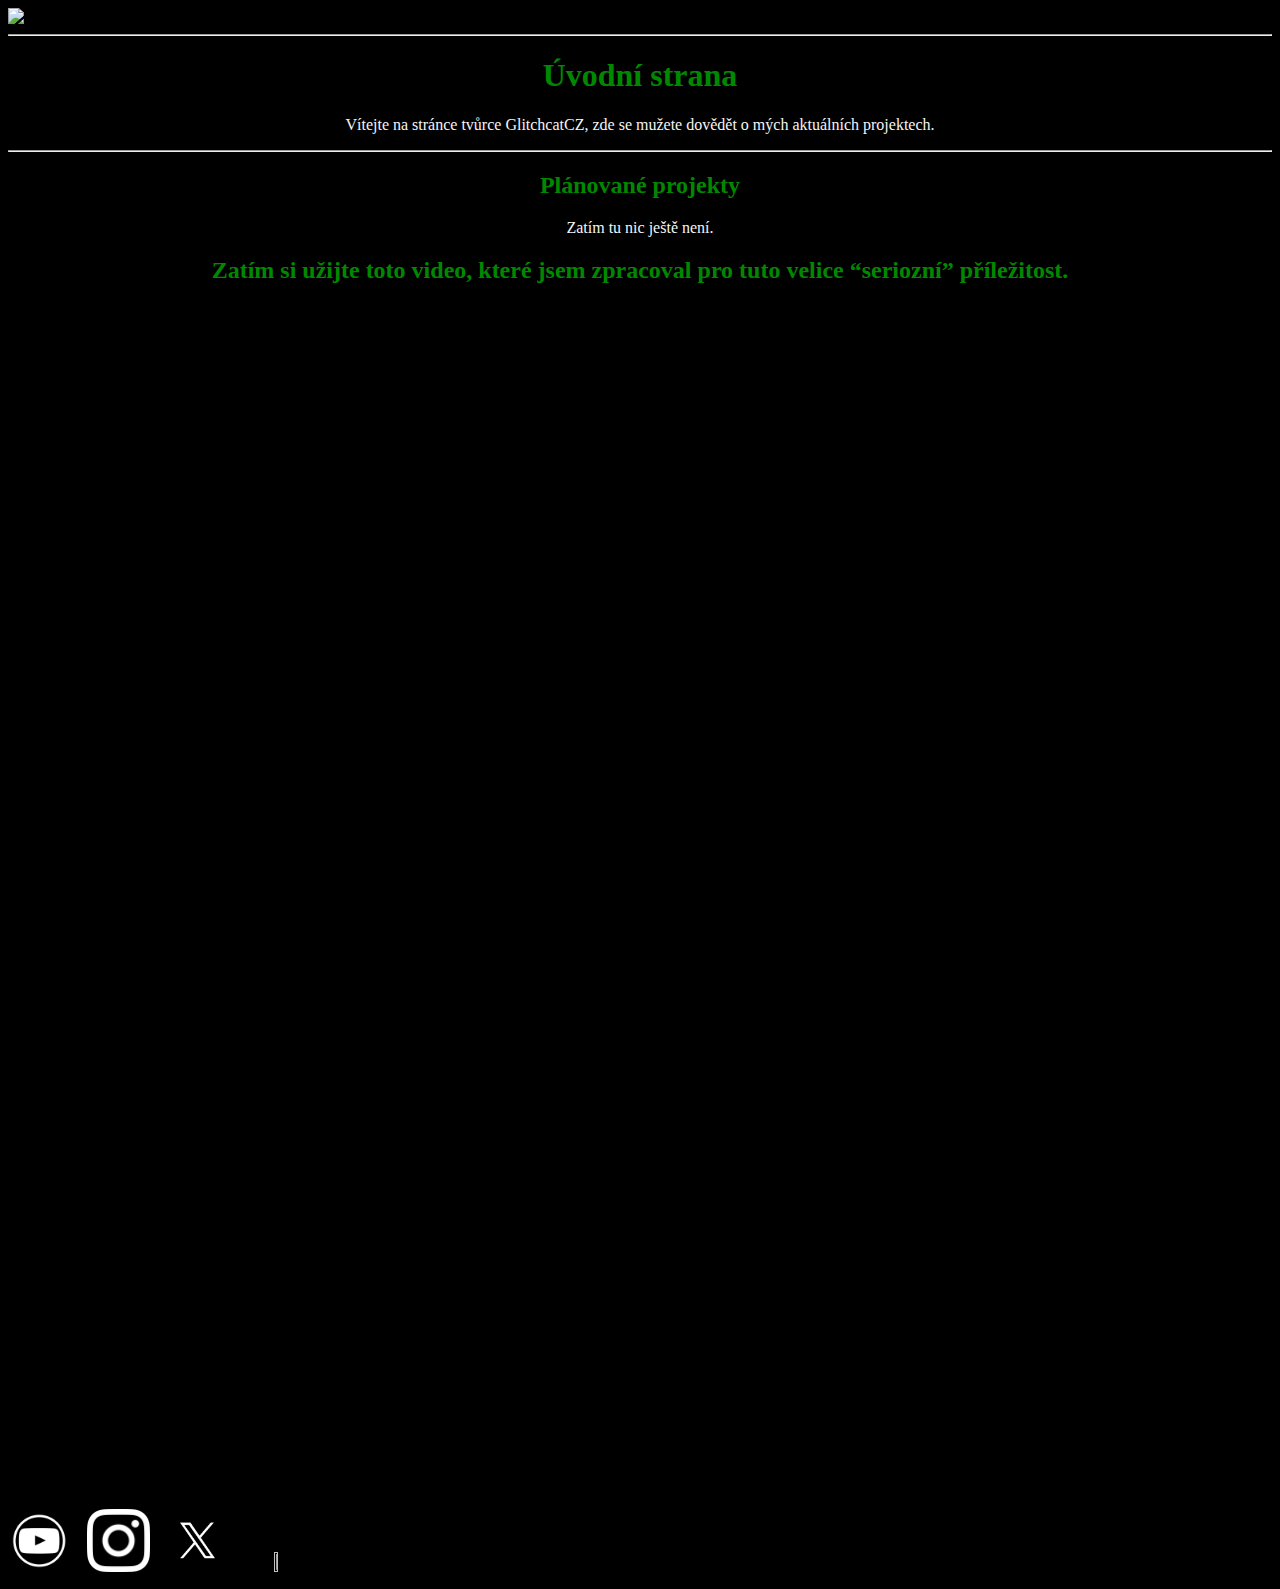
==== index.html @ 639dbe7c "general update" ====
<!DOCTYPE html>
<html>
  <head>
<style>
body{
background-color:rgb(0, 0, 0);
}
h1, h2, nav{
color:rgb(0, 136, 0);
font-family:Comic Sans MS;
text-align:center;
}
p, a
{
text-align: center;
font-family:Comic Sans MS;
color:whitesmoke;
font:size auto;
}
ul
{
  text-align: left;
}
iframe
{
display: block;
margin: 20% auto;
}

</style>
<link rel="icon" type="image/x-icon" href="Pictures/profilovka.jpg">
<img src="Pictures/profilovka.jpg"; width=5%; height=5%; alt="GlitchcatCZ">
<title>GlitchcatCZ</title>
<!--<nav center>
  <div>
 <ul><li><a href="index.html" aria-current="page">Úvodní strana</a></li><li><a href="podstránky/Projekty.html">Projekty</a></li></ul>
 </div>
</nav>-->
    </head>
      <body>
<hr>         
<h1> Úvodní strana </h1>
<p>Vítejte na stránce tvůrce GlitchcatCZ, zde se mužete dovědět o mých aktuálních projektech.</p>
<hr>
<![base64]>
<h2>Plánované projekty</h2>
<p>Zatím tu nic ještě není.
<h2>Zatím si užijte toto video, které jsem zpracoval pro tuto velice <q>seriozní</q> příležitost.</h2>
<center><iframe width="1280" height="720" src="https://www.youtube.com/embed/VsEgfBMXKnk?si=mv3KBmisMt7bPnSP&amp;controls=0" title="YouTube video player" frameborder="0" allow="accelerometer; autoplay; clipboard-write; encrypted-media; gyroscope; picture-in-picture; web-share" allowfullscreen></iframe></center>
<!--To jako vazne, co tu delate. Uz jsem vam rikal,ze tu zatim jeste nic neni. Tato stranka je pouze placeholder. Meli byste si najit neco jineho na praci, nez prohledavat zdojovy kod teto stranky.-->
<!--Jvtpun sh0l 979b. :)|a...z0123456789 7s -> a-h c4e5-->
<pre>
<a href="https://youtube.com/@glitchcat1296?si=MGL21yy54zTc8sWx" style="text-decoration:none;" target="_self"><img src="Pictures/Logos/youtube.png"; width=5% height=5% ;alt="YouTube logo"></a>  <a href="https://www.instagram.com/glitchcat1296?igsh=MWdrMmI1M2t2cm83Mw==" style="text-decoration:none;" target="_self"><img src="Pictures/Logos/instagram-white-icon.png"; width=5% height=5% ;alt="Instagram logo"></a>  <a href="https://twitter.com/glitchcat1296" style="text-decoration:none;" target="_self"><img src="Pictures/Logos/X_logo.jpg"; width=5% height=5% ;alt="X logo"></a>  <a href="https://github.com/GlitchCatCZ?tab=overview&from=2024-01-01&to=2024-01-31" style="text-decoration:none;" target="_self"><img src="Pictures/Logos/github.png"; width=5% height=5% ;alt="Github logo"></a>
</pre>
      </body>
</html>
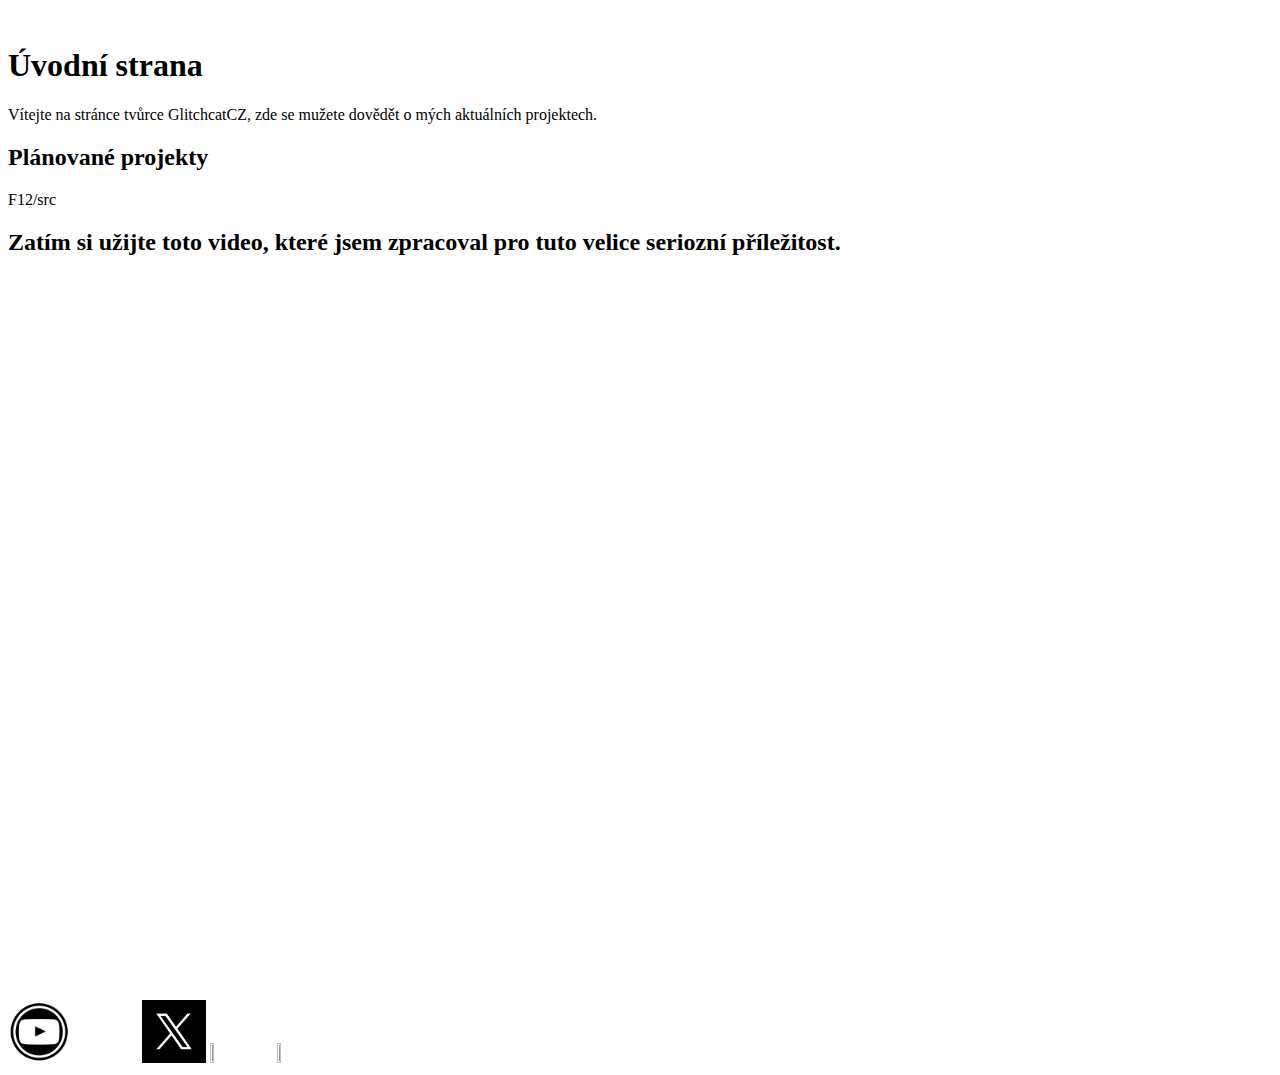
==== commit 17f344ed: "Code overhaul :)" ====
--- a/index.html
+++ b/index.html
@@ -1,56 +1,28 @@
 <!DOCTYPE html>
-<html>
-  <head>
-<style>
-body{
-background-color:rgb(0, 0, 0);
-}
-h1, h2, nav{
-color:rgb(0, 136, 0);
-font-family:Comic Sans MS;
-text-align:center;
-}
-p, a
-{
-text-align: center;
-font-family:Comic Sans MS;
-color:whitesmoke;
-font:size auto;
-}
-ul
-{
-  text-align: left;
-}
-iframe
-{
-display: block;
-margin: 20% auto;
-}
-
-</style>
-<link rel="icon" type="image/x-icon" href="Pictures/profilovka.jpg">
-<img src="Pictures/profilovka.jpg"; width=5%; height=5%; alt="GlitchcatCZ">
-<title>GlitchcatCZ</title>
-<!--<nav center>
-  <div>
- <ul><li><a href="index.html" aria-current="page">Úvodní strana</a></li><li><a href="podstránky/Projekty.html">Projekty</a></li></ul>
- </div>
-</nav>-->
-    </head>
-      <body>
-<hr>         
+<html lang="cz">
+<head>
+  <meta charset="UTF-8">
+  <meta name="viewport" content="width=device-width, initial-scale=1.0">
+  <title>GlitchcatCZ</title>
+  <link href="style.css" rel="stylesheet" type="text/css">
+</head>
+<body>
+  <br>         
 <h1> Úvodní strana </h1>
-<p>Vítejte na stránce tvůrce GlitchcatCZ, zde se mužete dovědět o mých aktuálních projektech.</p>
-<hr>
-<![base64]>
+<p>Vítejte na stránce tvůrce GlitchcatCZ, zde se mužete dovědět o mých aktuálních projektech.
+<br>
+<!--bin to text-->
 <h2>Plánované projekty</h2>
-<p>Zatím tu nic ještě není.
-<h2>Zatím si užijte toto video, které jsem zpracoval pro tuto velice <q>seriozní</q> příležitost.</h2>
+<p style="color: black;">F12/src<!--wandering is a terrible sin-->
+<h2>Zatím si užijte toto video, které jsem zpracoval pro tuto velice seriozní příležitost.</h2><!--Glorified shitpost-->
 <center><iframe width="1280" height="720" src="https://www.youtube.com/embed/VsEgfBMXKnk?si=mv3KBmisMt7bPnSP&amp;controls=0" title="YouTube video player" frameborder="0" allow="accelerometer; autoplay; clipboard-write; encrypted-media; gyroscope; picture-in-picture; web-share" allowfullscreen></iframe></center>
-<!--To jako vazne, co tu delate. Uz jsem vam rikal,ze tu zatim jeste nic neni. Tato stranka je pouze placeholder. Meli byste si najit neco jineho na praci, nez prohledavat zdojovy kod teto stranky.-->
-<!--Jvtpun sh0l 979b. :)|a...z0123456789 7s -> a-h c4e5-->
-<pre>
-<a href="https://youtube.com/@glitchcat1296?si=MGL21yy54zTc8sWx" style="text-decoration:none;" target="_self"><img src="Pictures/Logos/youtube.png"; width=5% height=5% ;alt="YouTube logo"></a>  <a href="https://www.instagram.com/glitchcat1296?igsh=MWdrMmI1M2t2cm83Mw==" style="text-decoration:none;" target="_self"><img src="Pictures/Logos/instagram-white-icon.png"; width=5% height=5% ;alt="Instagram logo"></a>  <a href="https://twitter.com/glitchcat1296" style="text-decoration:none;" target="_self"><img src="Pictures/Logos/X_logo.jpg"; width=5% height=5% ;alt="X logo"></a>  <a href="https://github.com/GlitchCatCZ?tab=overview&from=2024-01-01&to=2024-01-31" style="text-decoration:none;" target="_self"><img src="Pictures/Logos/github.png"; width=5% height=5% ;alt="Github logo"></a>
-</pre>
-      </body>
+<!--01110011 01101111 01101101 01100101 01110100 01101000 01101001 01101110 01100111 00100000 01101001 01110011 00100000 01100011 01101111 01101101 01101001 01101110 01100111 00100000 01110011 01101111 01101101 01100101 01110100 01101000 01101001 01101110 01100111 00100000 01101001 01110011 00100000 01101110 01100101 01100001 01110010-->
+<!--Zohkvdz dpaopu zohkvdz. :)| 7s -> c4e5-->
+<a href="https://youtube.com/@glitchcat1296?si=MGL21yy54zTc8sWx" style="text-decoration:none;" target="_self"><img src="Pictures/Logos/youtube.png"; width=5% height=5% ;alt="YouTube logo"></a>
+<a href="https://www.instagram.com/glitchcat1296?igsh=MWdrMmI1M2t2cm83Mw==" style="text-decoration:none;" target="_self"><img src="Pictures/Logos/instagram-white-icon.png"; width=5% height=5% ;alt="Instagram logo"></a>
+<a href="https://twitter.com/glitchcat1296" style="text-decoration:none;" target="_self"><img src="Pictures/Logos/X_logo.jpg"; width=5% height=5% ;alt="X logo"></a>
+<a href="https://github.com/GlitchCatCZ?tab=overview&from=2024-01-01&to=2024-01-31" style="text-decoration:none;" target="_self"><img src="Pictures/Logos/github.png"; width=5% height=5% ;alt="Github logo"></a>
+<a href="https://gamejolt.com/@GlitchcatCZ" style="text-decoration:none ;" target="_self"><img src="Pictures/Logos/gamejolt.png"; width=5% height=5% ;alt="Gamejolt logo"></a> 
+<!--watch?v=HsM_VmN6ytk&t=89s-->
+</body>
 </html>
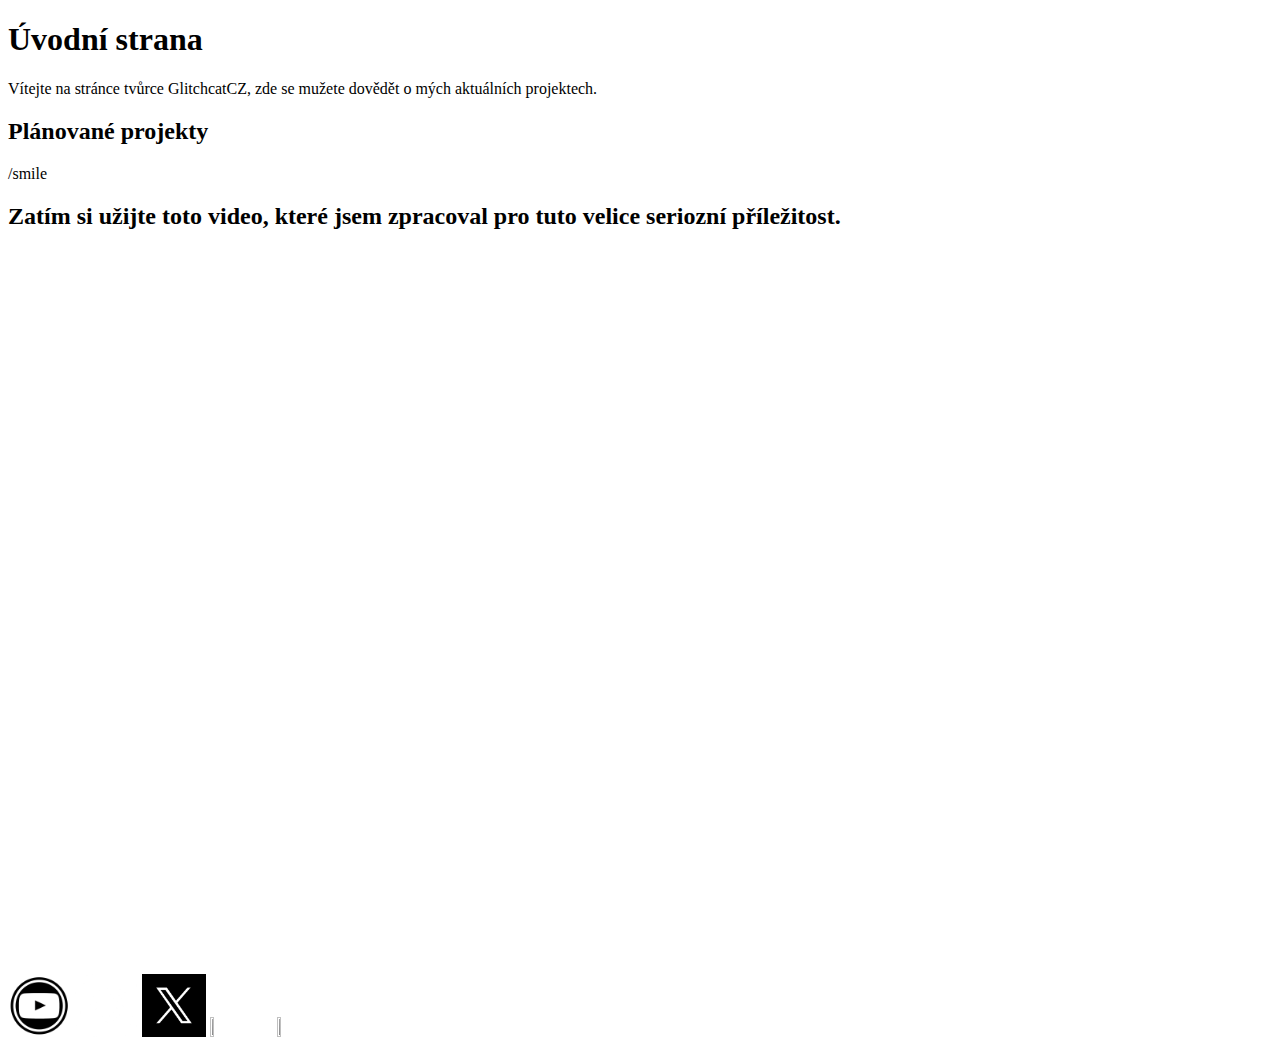
==== commit 7fae59ff: "Usměvný update" ====
--- a/index.html
+++ b/index.html
@@ -4,25 +4,23 @@
   <meta charset="UTF-8">
   <meta name="viewport" content="width=device-width, initial-scale=1.0">
   <title>GlitchcatCZ</title>
-  <link href="style.css" rel="stylesheet" type="text/css">
+  <link href="./style.css" rel="stylesheet" type="text/css">
 </head>
-<body>
-  <br>         
+<body>         
 <h1> Úvodní strana </h1>
-<p>Vítejte na stránce tvůrce GlitchcatCZ, zde se mužete dovědět o mých aktuálních projektech.
-<br>
+<p>Vítejte na stránce tvůrce GlitchcatCZ, zde se mužete dovědět o mých aktuálních projektech.</p>
 <!--bin to text-->
 <h2>Plánované projekty</h2>
-<p style="color: black;">F12/src<!--wandering is a terrible sin-->
+<p style="color: black;">/smile<!--wandering is a terrible sin--></p>
 <h2>Zatím si užijte toto video, které jsem zpracoval pro tuto velice seriozní příležitost.</h2><!--Glorified shitpost-->
 <center><iframe width="1280" height="720" src="https://www.youtube.com/embed/VsEgfBMXKnk?si=mv3KBmisMt7bPnSP&amp;controls=0" title="YouTube video player" frameborder="0" allow="accelerometer; autoplay; clipboard-write; encrypted-media; gyroscope; picture-in-picture; web-share" allowfullscreen></iframe></center>
 <!--01110011 01101111 01101101 01100101 01110100 01101000 01101001 01101110 01100111 00100000 01101001 01110011 00100000 01100011 01101111 01101101 01101001 01101110 01100111 00100000 01110011 01101111 01101101 01100101 01110100 01101000 01101001 01101110 01100111 00100000 01101001 01110011 00100000 01101110 01100101 01100001 01110010-->
 <!--Zohkvdz dpaopu zohkvdz. :)| 7s -> c4e5-->
-<a href="https://youtube.com/@glitchcat1296?si=MGL21yy54zTc8sWx" style="text-decoration:none;" target="_self"><img src="Pictures/Logos/youtube.png"; width=5% height=5% ;alt="YouTube logo"></a>
-<a href="https://www.instagram.com/glitchcat1296?igsh=MWdrMmI1M2t2cm83Mw==" style="text-decoration:none;" target="_self"><img src="Pictures/Logos/instagram-white-icon.png"; width=5% height=5% ;alt="Instagram logo"></a>
-<a href="https://twitter.com/glitchcat1296" style="text-decoration:none;" target="_self"><img src="Pictures/Logos/X_logo.jpg"; width=5% height=5% ;alt="X logo"></a>
-<a href="https://github.com/GlitchCatCZ?tab=overview&from=2024-01-01&to=2024-01-31" style="text-decoration:none;" target="_self"><img src="Pictures/Logos/github.png"; width=5% height=5% ;alt="Github logo"></a>
-<a href="https://gamejolt.com/@GlitchcatCZ" style="text-decoration:none ;" target="_self"><img src="Pictures/Logos/gamejolt.png"; width=5% height=5% ;alt="Gamejolt logo"></a> 
+<a href="https://youtube.com/@glitchcat1296?si=MGL21yy54zTc8sWx" style="text-decoration:none;" target="_self"><img src="./Pictures/Logos/youtube.png"; width=5% height=5% ;alt="YouTube logo"></a>
+<a href="https://www.instagram.com/glitchcat1296?igsh=MWdrMmI1M2t2cm83Mw==" style="text-decoration:none;" target="_self"><img src="./Pictures/Logos/instagram-white-icon.png"; width=5% height=5% ;alt="Instagram logo"></a>
+<a href="https://twitter.com/glitchcat1296" style="text-decoration:none;" target="_self"><img src="./Pictures/Logos/X_logo.jpg"; width=5% height=5% ;alt="X logo"></a>
+<a href="https://github.com/GlitchCatCZ?tab=overview&from=2024-01-01&to=2024-01-31" style="text-decoration:none;" target="_self"><img src="./Pictures/Logos/github.png"; width=5% height=5% ;alt="Github logo"></a>
+<a href="https://gamejolt.com/@GlitchcatCZ" style="text-decoration:none ;" target="_self"><img src="./Pictures/Logos/gamejolt.png"; width=5% height=5% ;alt="Gamejolt logo"></a> 
 <!--watch?v=HsM_VmN6ytk&t=89s-->
 </body>
 </html>
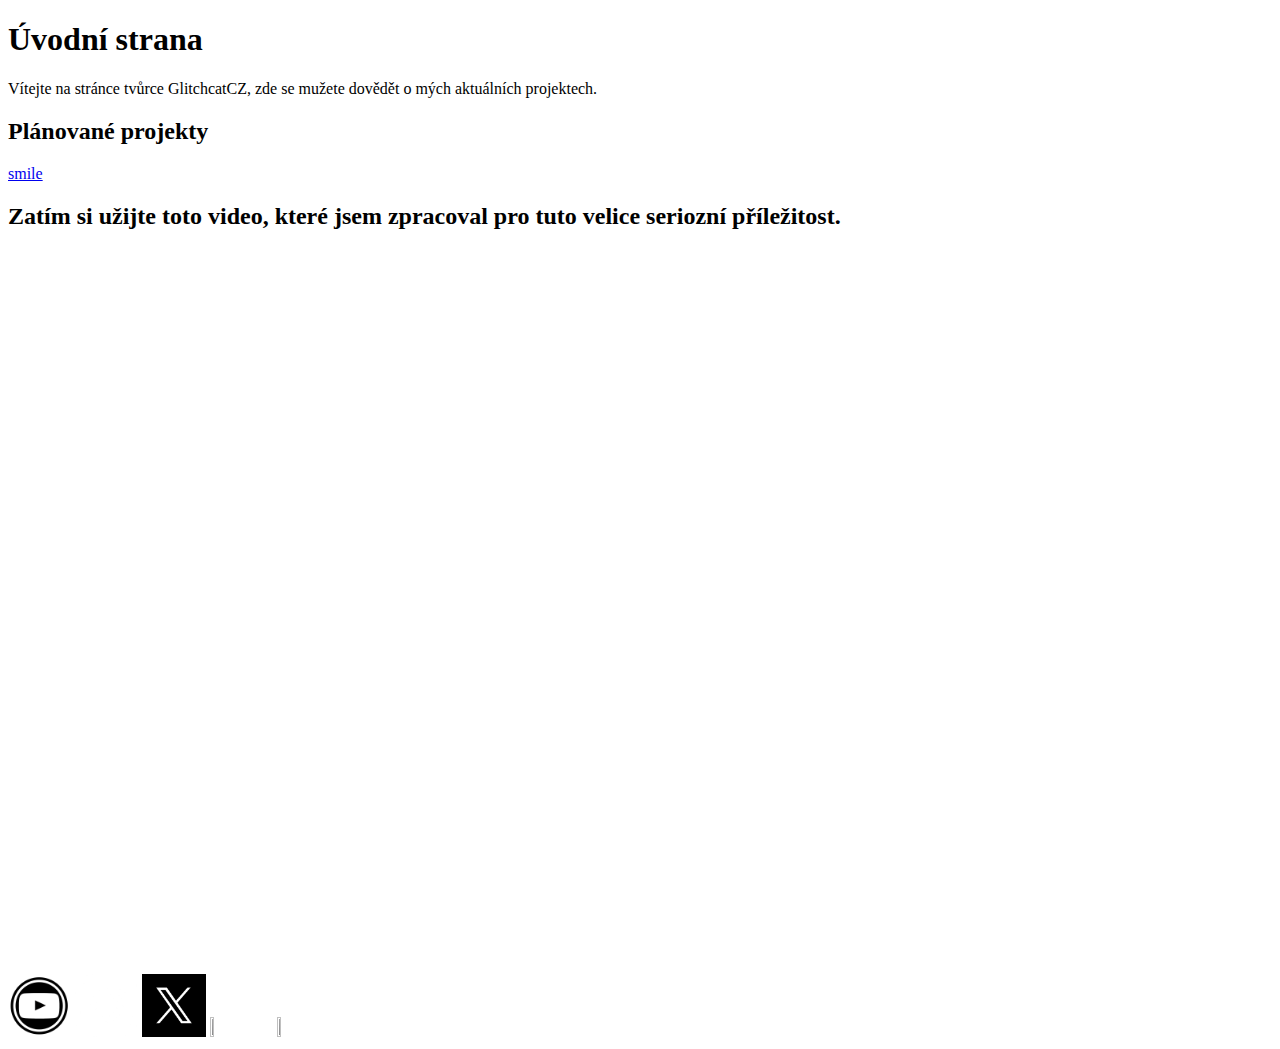
==== commit 462b829d: "Oprava :)" ====
--- a/index.html
+++ b/index.html
@@ -11,7 +11,7 @@
 <p>Vítejte na stránce tvůrce GlitchcatCZ, zde se mužete dovědět o mých aktuálních projektech.</p>
 <!--bin to text-->
 <h2>Plánované projekty</h2>
-<p style="color: black;">/smile<!--wandering is a terrible sin--></p>
+<p style="color: black;"><a href="./smile/smile.html">smile</a><!--wandering is a terrible sin--></p>
 <h2>Zatím si užijte toto video, které jsem zpracoval pro tuto velice seriozní příležitost.</h2><!--Glorified shitpost-->
 <center><iframe width="1280" height="720" src="https://www.youtube.com/embed/VsEgfBMXKnk?si=mv3KBmisMt7bPnSP&amp;controls=0" title="YouTube video player" frameborder="0" allow="accelerometer; autoplay; clipboard-write; encrypted-media; gyroscope; picture-in-picture; web-share" allowfullscreen></iframe></center>
 <!--01110011 01101111 01101101 01100101 01110100 01101000 01101001 01101110 01100111 00100000 01101001 01110011 00100000 01100011 01101111 01101101 01101001 01101110 01100111 00100000 01110011 01101111 01101101 01100101 01110100 01101000 01101001 01101110 01100111 00100000 01101001 01110011 00100000 01101110 01100101 01100001 01110010-->
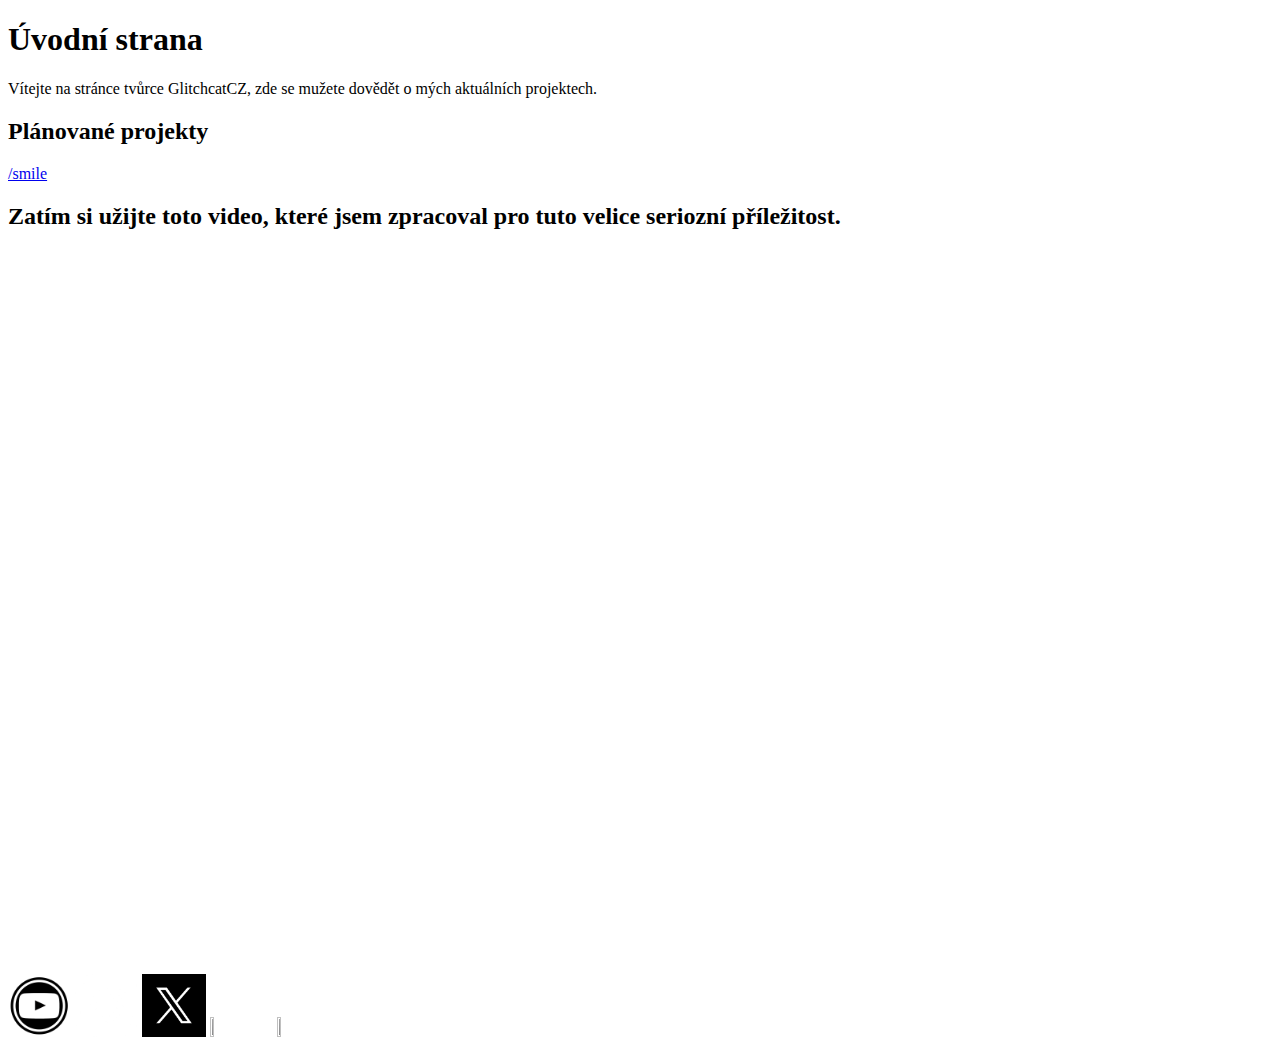
==== commit 0d92fbb3: ":D" ====
--- a/index.html
+++ b/index.html
@@ -11,7 +11,7 @@
 <p>Vítejte na stránce tvůrce GlitchcatCZ, zde se mužete dovědět o mých aktuálních projektech.</p>
 <!--bin to text-->
 <h2>Plánované projekty</h2>
-<p style="color: black;"><a href="./smile/smile.html">smile</a><!--wandering is a terrible sin--></p>
+<p style="color: black;"><a href="./smile/smile.html">/smile</a><!--wandering is a terrible sin--></p>
 <h2>Zatím si užijte toto video, které jsem zpracoval pro tuto velice seriozní příležitost.</h2><!--Glorified shitpost-->
 <center><iframe width="1280" height="720" src="https://www.youtube.com/embed/VsEgfBMXKnk?si=mv3KBmisMt7bPnSP&amp;controls=0" title="YouTube video player" frameborder="0" allow="accelerometer; autoplay; clipboard-write; encrypted-media; gyroscope; picture-in-picture; web-share" allowfullscreen></iframe></center>
 <!--01110011 01101111 01101101 01100101 01110100 01101000 01101001 01101110 01100111 00100000 01101001 01110011 00100000 01100011 01101111 01101101 01101001 01101110 01100111 00100000 01110011 01101111 01101101 01100101 01110100 01101000 01101001 01101110 01100111 00100000 01101001 01110011 00100000 01101110 01100101 01100001 01110010-->
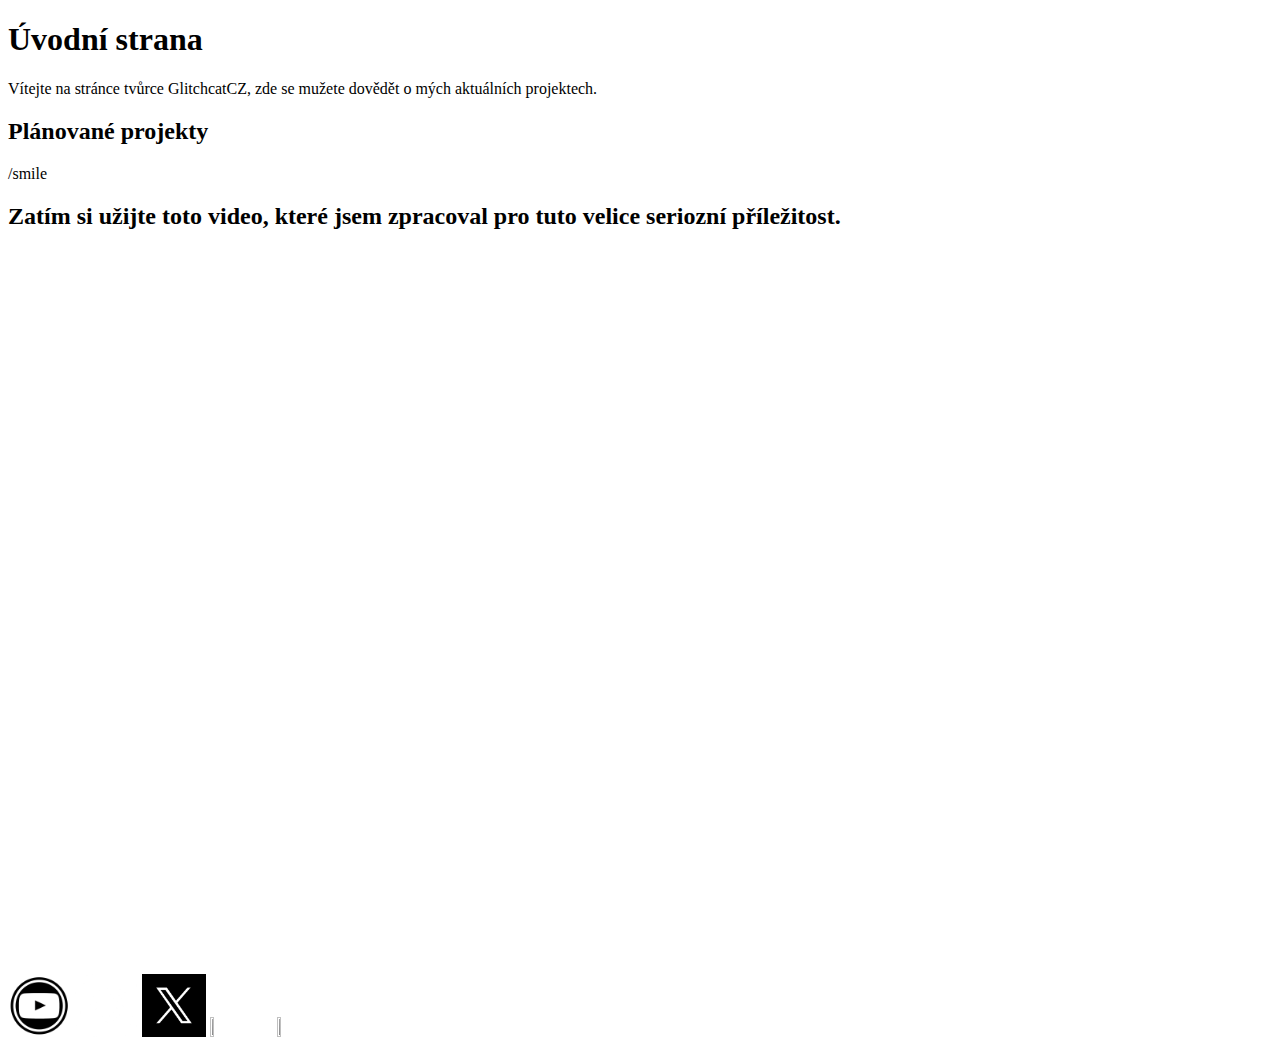
==== commit ea194c67: ":D" ====
--- a/index.html
+++ b/index.html
@@ -11,7 +11,7 @@
 <p>Vítejte na stránce tvůrce GlitchcatCZ, zde se mužete dovědět o mých aktuálních projektech.</p>
 <!--bin to text-->
 <h2>Plánované projekty</h2>
-<p style="color: black;"><a href="./smile/smile.html">/smile</a><!--wandering is a terrible sin--></p>
+<p style="color: black;">/smile<!--wandering is a terrible sin--></p>
 <h2>Zatím si užijte toto video, které jsem zpracoval pro tuto velice seriozní příležitost.</h2><!--Glorified shitpost-->
 <center><iframe width="1280" height="720" src="https://www.youtube.com/embed/VsEgfBMXKnk?si=mv3KBmisMt7bPnSP&amp;controls=0" title="YouTube video player" frameborder="0" allow="accelerometer; autoplay; clipboard-write; encrypted-media; gyroscope; picture-in-picture; web-share" allowfullscreen></iframe></center>
 <!--01110011 01101111 01101101 01100101 01110100 01101000 01101001 01101110 01100111 00100000 01101001 01110011 00100000 01100011 01101111 01101101 01101001 01101110 01100111 00100000 01110011 01101111 01101101 01100101 01110100 01101000 01101001 01101110 01100111 00100000 01101001 01110011 00100000 01101110 01100101 01100001 01110010-->
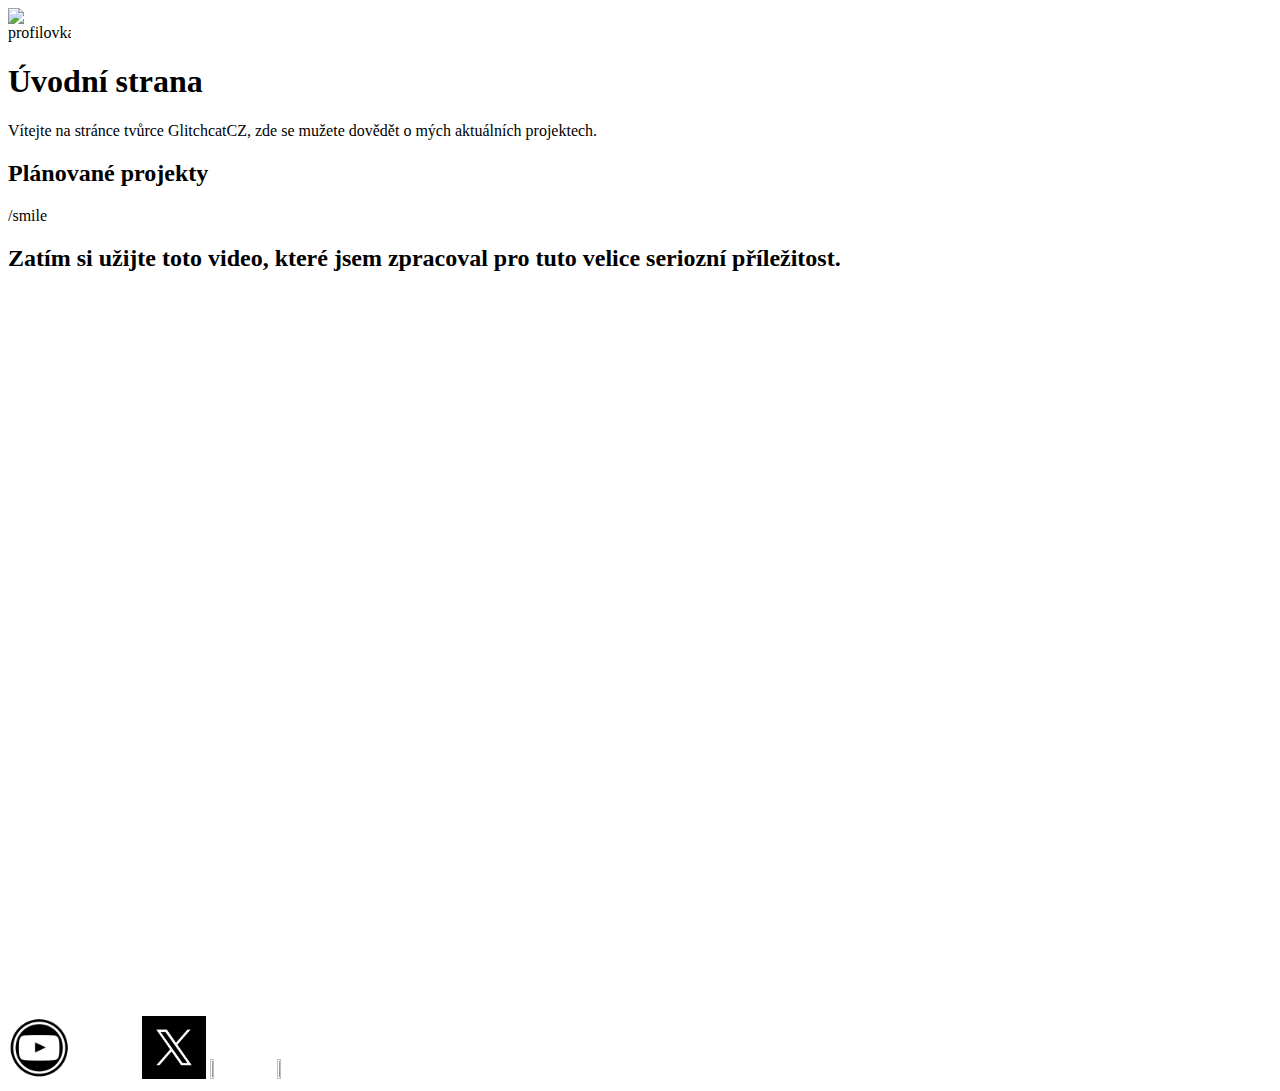
==== commit 750f96ca: "přidání ikon" ====
--- a/index.html
+++ b/index.html
@@ -4,9 +4,11 @@
   <meta charset="UTF-8">
   <meta name="viewport" content="width=device-width, initial-scale=1.0">
   <title>GlitchcatCZ</title>
+  <link rel="icon" type="img/jpg" href="./Pictures/profilovka.jpg">
   <link href="./style.css" rel="stylesheet" type="text/css">
 </head>
-<body>         
+<body>
+<img src="./Pictures/profilovka.jpg" alt="profilovka" style="max-height: 5%; max-width: 5%;">         
 <h1> Úvodní strana </h1>
 <p>Vítejte na stránce tvůrce GlitchcatCZ, zde se mužete dovědět o mých aktuálních projektech.</p>
 <!--bin to text-->
@@ -16,11 +18,11 @@
 <center><iframe width="1280" height="720" src="https://www.youtube.com/embed/VsEgfBMXKnk?si=mv3KBmisMt7bPnSP&amp;controls=0" title="YouTube video player" frameborder="0" allow="accelerometer; autoplay; clipboard-write; encrypted-media; gyroscope; picture-in-picture; web-share" allowfullscreen></iframe></center>
 <!--01110011 01101111 01101101 01100101 01110100 01101000 01101001 01101110 01100111 00100000 01101001 01110011 00100000 01100011 01101111 01101101 01101001 01101110 01100111 00100000 01110011 01101111 01101101 01100101 01110100 01101000 01101001 01101110 01100111 00100000 01101001 01110011 00100000 01101110 01100101 01100001 01110010-->
 <!--Zohkvdz dpaopu zohkvdz. :)| 7s -> c4e5-->
-<a href="https://youtube.com/@glitchcat1296?si=MGL21yy54zTc8sWx" style="text-decoration:none;" target="_self"><img src="./Pictures/Logos/youtube.png"; width=5% height=5% ;alt="YouTube logo"></a>
-<a href="https://www.instagram.com/glitchcat1296?igsh=MWdrMmI1M2t2cm83Mw==" style="text-decoration:none;" target="_self"><img src="./Pictures/Logos/instagram-white-icon.png"; width=5% height=5% ;alt="Instagram logo"></a>
-<a href="https://twitter.com/glitchcat1296" style="text-decoration:none;" target="_self"><img src="./Pictures/Logos/X_logo.jpg"; width=5% height=5% ;alt="X logo"></a>
-<a href="https://github.com/GlitchCatCZ?tab=overview&from=2024-01-01&to=2024-01-31" style="text-decoration:none;" target="_self"><img src="./Pictures/Logos/github.png"; width=5% height=5% ;alt="Github logo"></a>
-<a href="https://gamejolt.com/@GlitchcatCZ" style="text-decoration:none ;" target="_self"><img src="./Pictures/Logos/gamejolt.png"; width=5% height=5% ;alt="Gamejolt logo"></a> 
+<a href="https://youtube.com/@glitchcatcz?si=V0nHsDnVwG7wIZZ5" style="text-decoration:none;" target="_blank"><img src="./Pictures/Logos/youtube.png"; width=5% height=5% ;alt="YouTube logo"></a>
+<a href="https://www.instagram.com/glitchcat1296?igsh=MWdrMmI1M2t2cm83Mw==" style="text-decoration:none;" target="_blank"><img src="./Pictures/Logos/instagram-white-icon.png"; width=5% height=5% ;alt="Instagram logo"></a>
+<a href="https://twitter.com/glitchcat1296" style="text-decoration:none;" target="_blank"><img src="./Pictures/Logos/X_logo.jpg"; width=5% height=5% ;alt="X logo"></a>
+<a href="https://github.com/GlitchCatCZ?tab=overview&from=2024-01-01&to=2024-01-31" style="text-decoration:none;" target="_blank"><img src="./Pictures/Logos/github.png"; width=5% height=5% ;alt="Github logo"></a>
+<a href="https://gamejolt.com/@GlitchcatCZ" style="text-decoration:none ;" target="_blank"><img src="./Pictures/Logos/gamejolt.png"; width=5% height=5% ;alt="Gamejolt logo"></a> 
 <!--watch?v=HsM_VmN6ytk&t=89s-->
 </body>
 </html>
